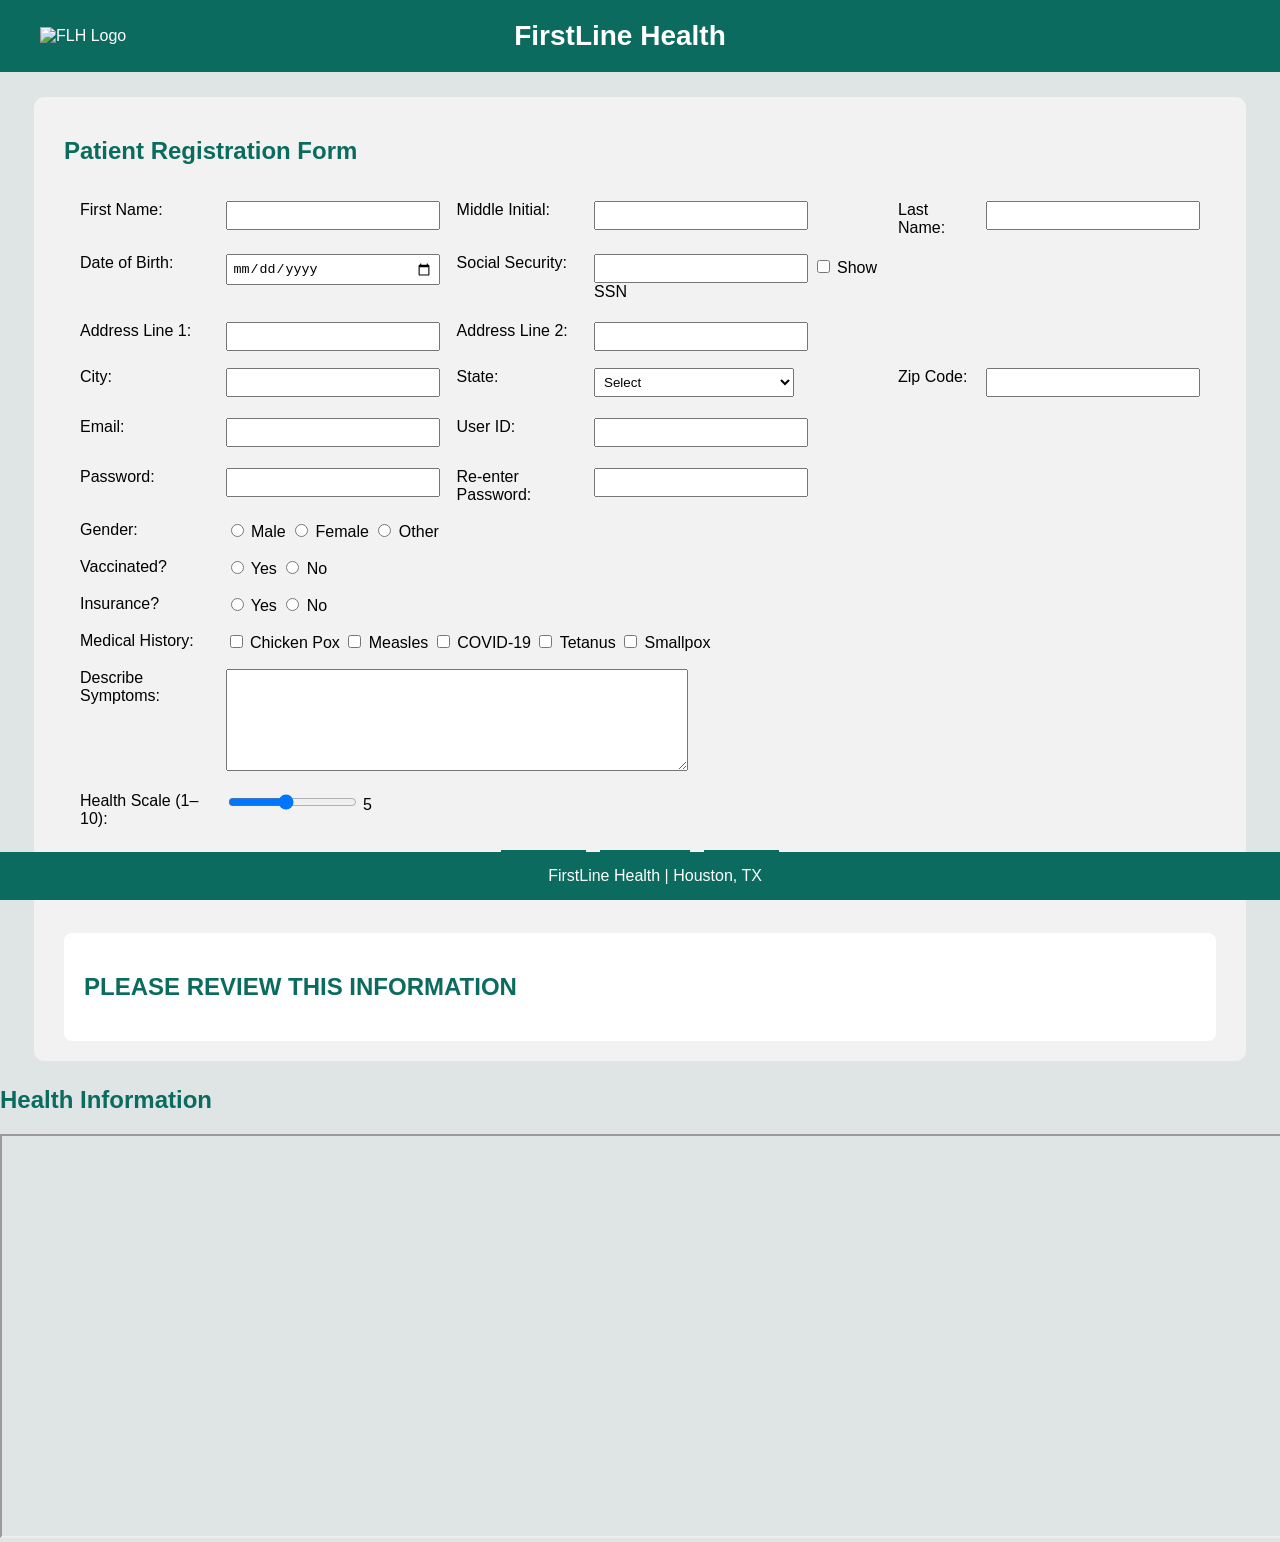
==== index.html @ 9312def2 "Create index.html" ====
<!DOCTYPE html>
<html lang="en">

<head>

<meta charset="UTF-8">

<meta name="viewport"
content="width=device-width, initial-scale=1.0">

<title>FirstLine Health</title>

<link rel="stylesheet"
href="style.css">

<script src="script.js" defer></script>

</head>

<body>

<div id="header">

<div class="logo-section">

<img src="./logo.png"
alt="FLH Logo"
class="logo">

</div>

<div class="title-section">

<h1>FirstLine Health</h1>

</div>

<div id="currentDate"></div>

</div>

<div id="main">

<h2>Patient Registration Form</h2>

<form action="thankyou.html"
id="patientForm"
onsubmit="return false;">

<table>

<tr>

<td>First Name:</td>

<td>
<input type="text"
id="firstName"
oninput="validateFirstName()">

<span class="error"
id="firstNameError"></span>
</td>

<td>Middle Initial:</td>

<td>
<input type="text"
maxlength="1">
</td>

<td>Last Name:</td>

<td>
<input type="text"
id="lastName"
oninput="validateLastName()">

<span class="error"
id="lastNameError"></span>
</td>

</tr>

<tr>

<td>Date of Birth:</td>

<td>
<input type="date"
id="dob"
onblur="validateDOB()">

<span class="error"
id="dobError"></span>
</td>

<td>Social Security:</td>

<td>

<input type="password"
id="ssn"
maxlength="11"
oninput="validateSSN()">

<label>

<input type="checkbox"
onclick="toggleSSN()">

Show SSN

</label>

<span class="error"
id="ssnError"></span>

</td>

</tr>

<tr>

<td>Address Line 1:</td>

<td>
<input type="text"
id="address1">
</td>

<td>Address Line 2:</td>

<td>
<input type="text"
id="address2">
</td>

</tr>

<tr>

<td>City:</td>

<td>
<input type="text"
id="city">
</td>

<td>State:</td>

<td>

<select id="state">

<option value="">Select</option>

<option>TX</option>
<option>CA</option>
<option>NY</option>
<option>FL</option>
<option>WA</option>

</select>

</td>

<td>Zip Code:</td>

<td>
<input type="text"
id="zip"
maxlength="5"
oninput="validateZip()">

<span class="error"
id="zipError"></span>
</td>

</tr>

<tr>

<td>Email:</td>

<td>
<input type="text"
id="email"
oninput="validateEmail()">

<span class="error"
id="emailError"></span>
</td>

<td>User ID:</td>

<td>
<input type="text"
id="userId"
oninput="validateUserID()">

<span class="error"
id="userIdError"></span>
</td>

</tr>

<tr>

<td>Password:</td>

<td>
<input type="password"
id="password"
oninput="validatePasswordStrength()">

<span class="error"
id="passwordError"></span>
</td>

<td>Re-enter Password:</td>

<td>
<input type="password"
id="confirmPassword"
oninput="validatePasswordMatch()">

<span class="error"
id="confirmPasswordError"></span>
</td>

</tr>

<tr>

<td>Gender:</td>

<td colspan="5">

<label><input type="radio" name="gender"> Male</label>

<label><input type="radio" name="gender"> Female</label>

<label><input type="radio" name="gender"> Other</label>

</td>

</tr>

<tr>

<td>Vaccinated?</td>

<td colspan="5">

<label><input type="radio" name="vaccine"> Yes</label>

<label><input type="radio" name="vaccine"> No</label>

</td>

</tr>

<tr>

<td>Insurance?</td>

<td colspan="5">

<label><input type="radio" name="insurance"> Yes</label>

<label><input type="radio" name="insurance"> No</label>

</td>

</tr>

<tr>

<td>Medical History:</td>

<td colspan="5">

<label><input type="checkbox"> Chicken Pox</label>

<label><input type="checkbox"> Measles</label>

<label><input type="checkbox"> COVID-19</label>

<label><input type="checkbox"> Tetanus</label>

<label><input type="checkbox"> Smallpox</label>

</td>

</tr>

<tr>

<td>Describe Symptoms:</td>

<td colspan="5">

<textarea id="symptoms"></textarea>

</td>

</tr>

<tr>

<td>Health Scale (1–10):</td>

<td colspan="5">

<input type="range"
id="salary"
min="1"
max="10"
value="5"
oninput="updateSlider()">

<span id="salaryValue">5</span>

</td>

</tr>

<tr>

<td colspan="6"
align="center">

<button type="button"
onclick="reviewForm()">
Review
</button>

<button type="button"
onclick="validateForm()">
Validate
</button>

<input type="reset"
value="Reset">

<button type="button"
id="submitBtn"
style="display:none;"
onclick="goToThankYou()">

Submit

</button>

</td>

</tr>

</table>

</form>

<div id="reviewSection">

<h2>PLEASE REVIEW THIS INFORMATION</h2>

<div id="reviewOutput"></div>

</div>

</div>

  <h2>Health Information</h2>

<iframe
src="https://www.cdc.gov"
width="100%"
height="400">

</iframe>

<div id="footer">

FirstLine Health | Houston, TX

</div>

</body>
</html>
---- style.css ----
body {

    font-family: Arial, sans-serif;

    background-color: #dfe5e5;

    margin: 0;

    padding: 0;
}

#header {

    background-color: #0a6b5e;

    color: white;

    padding: 20px 40px;

    display: grid;

    grid-template-columns: 180px 1fr 220px;

    align-items: center;

    overflow: hidden;
    
    position: sticky;

top: 0;

z-index: 1000;
}

.logo {

    width: 90px;

    height: auto;

    object-fit: contain;

    display: block;
}

.title-section {

    text-align: center;
}

.title-section h1 {

    margin: 0;

    font-size: 28px;

    color: white;
}

#currentDate {

    text-align: right;

    color: white;

    font-size: 18px;
}

#main {

    width: 90%;

    max-width: 1350px;

    margin: 25px auto;

    background-color: #f2f2f2;

    padding: 20px 30px;

    border-radius: 10px;
}

h2 {

    color: #0a6b5e;

    font-size: 24px;
}

table {

    width: 100%;

    border-spacing: 15px;
}

td {

    color: black;

    vertical-align: top;

    font-size: 16px;
}

input[type="text"],
input[type="password"],
input[type="date"],
select {

    width: 200px;

    padding: 5px;
}

textarea {

    width: 450px;

    height: 90px;

    padding: 5px;
}

button,
input[type="submit"],
input[type="reset"] {

    background-color: #0a6b5e;

    color: white;

    border: none;

    padding: 10px 18px;

    margin: 5px;

    cursor: pointer;

    font-size: 15px;
}

.error {

    color: red;

    font-size: 12px;

    display: block;

    margin-top: 4px;
}

#reviewSection {

    margin-top: 25px;

    background: white;

    padding: 20px;

    border-radius: 8px;

    color: black;
}

#footer {

    background-color: #0a6b5e;

    color: white;

    text-align: center;

    padding: 15px;

    margin-top: 20px;

    position: fixed;

bottom: 0;

width: 100%;
}
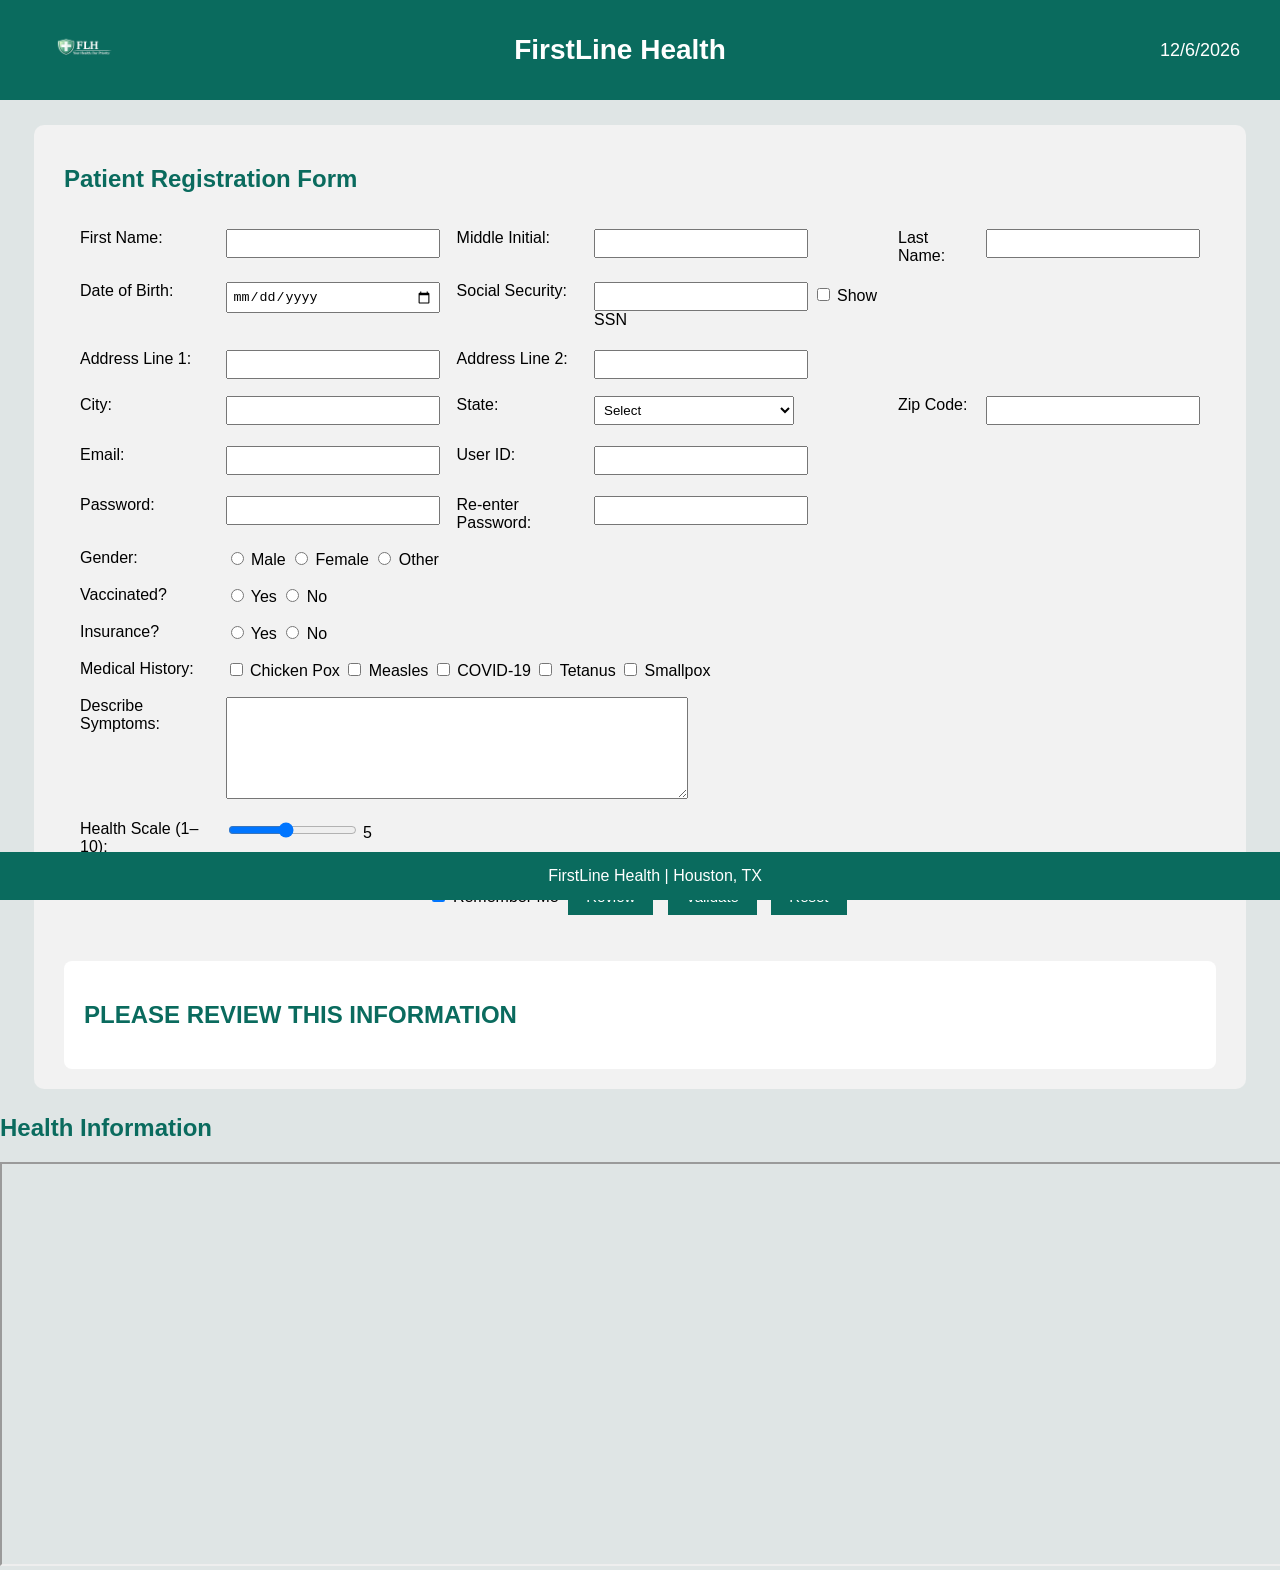
==== commit eb451ea7: "Update index.html" ====
--- a/index.html
+++ b/index.html
@@ -32,6 +32,8 @@
 <div class="title-section">
 
 <h1>FirstLine Health</h1>
+
+<div id="welcomeMessage"></div>
 
 </div>
 
@@ -331,6 +333,16 @@
 <td colspan="6"
 align="center">
 
+  <label>
+
+<input type="checkbox"
+id="rememberMe"
+checked>
+
+Remember Me
+
+</label>
+
 <button type="button"
 onclick="reviewForm()">
 Review
